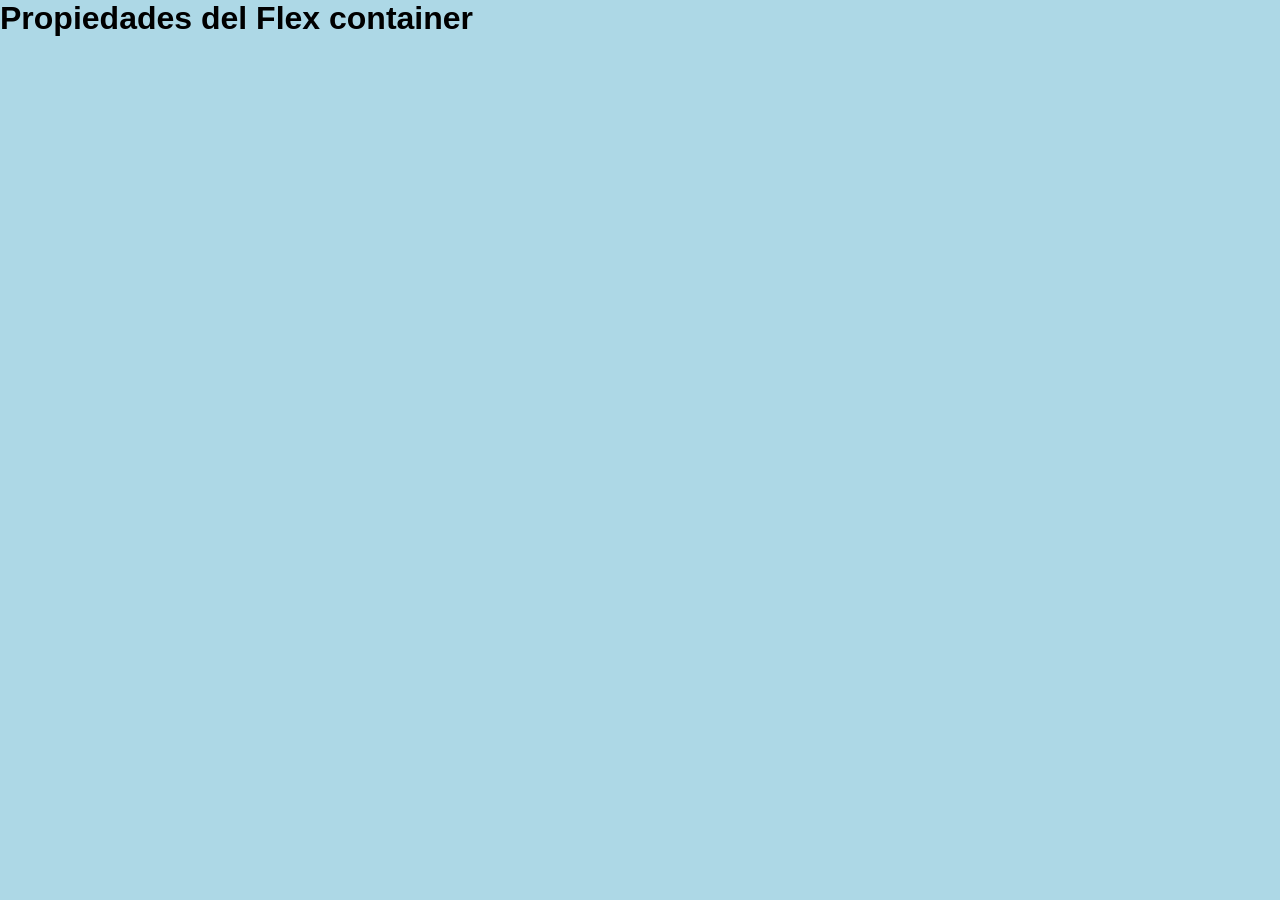
==== flex-basico/index.html @ 43edfecc "proyecto creado" ====
<!DOCTYPE html>
<html lang="en">
<head>
    <meta charset="UTF-8">
    <meta name="viewport" content="width=device-width, initial-scale=1.0">
    <title>Document</title>
    <link rel="stylesheet" href="styles.css">
</head>
<body>
    <h1>Propiedades del Flex container</h1>
</body>
</html>
---- flex-basico/styles.css ----
/*RESETEO DE ESTILOS NATIVOS*/
*{
    margin: 0;
    padding: 0;
    box-sizing: border-box;
}

/*ESTILOS DE BODY*/
body{
    font-family: arial;
    background-color: lightblue;
}
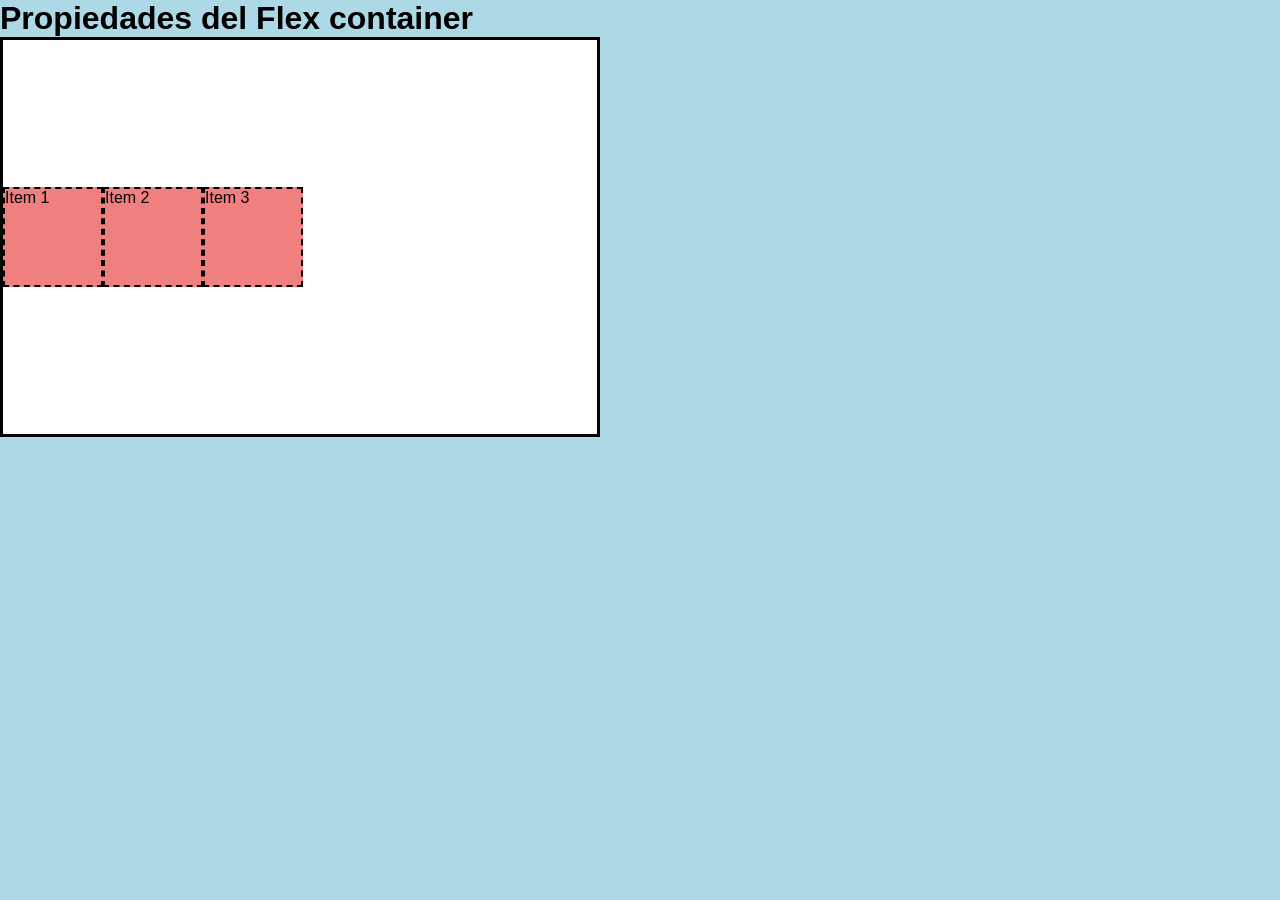
==== commit bab0263a: "actualizacion 0.1" ====
--- a/flex-basico/index.html
+++ b/flex-basico/index.html
@@ -1,5 +1,5 @@
 <!DOCTYPE html>
-<html lang="en">
+<html lang="es">
 <head>
     <meta charset="UTF-8">
     <meta name="viewport" content="width=device-width, initial-scale=1.0">
@@ -8,5 +8,10 @@
 </head>
 <body>
     <h1>Propiedades del Flex container</h1>
+    <div class = "flex-container">
+        <div class ="flex-item">Item 1</div>
+        <div class = "flex-item">Item 2</div>
+        <div class ="flex-item">Item 3</div>
+    </div>
 </body>
-</html>+</html>
--- a/flex-basico/styles.css
+++ b/flex-basico/styles.css
@@ -9,4 +9,24 @@
 body{
     font-family: arial;
     background-color: lightblue;
+}
+
+.flex-container{
+    display: flex;
+    flex-direction: row;
+    justify-content: flex-start;
+    /*alineacion en torno al cross axis*/
+    flex-wrap:  nowrap;
+    align-items: center;
+    width: 600px;
+    height: 400px;
+    background-color: white;
+    border: black solid 3px;
+}
+
+.flex-item{
+    width: 100px;
+    height: 100px;
+    background-color: lightcoral;
+    border: black dashed 2px;
 }
